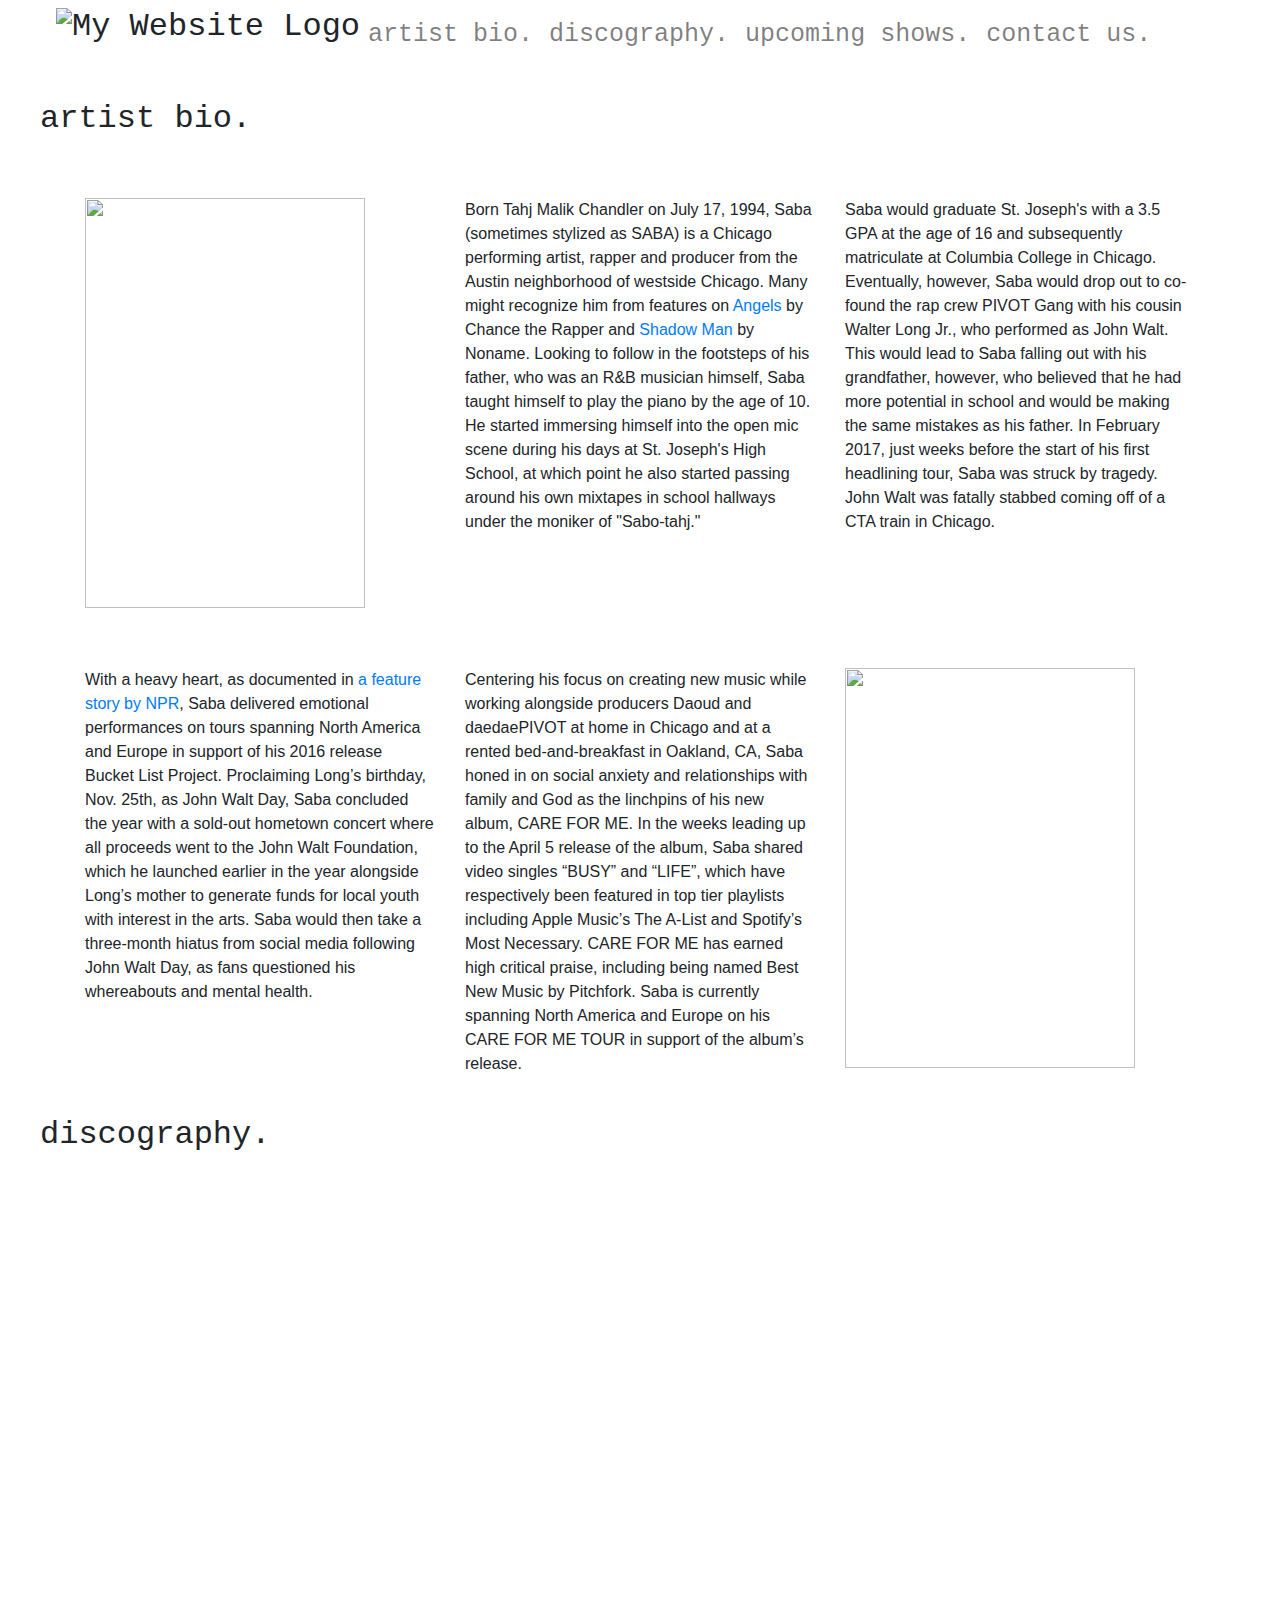
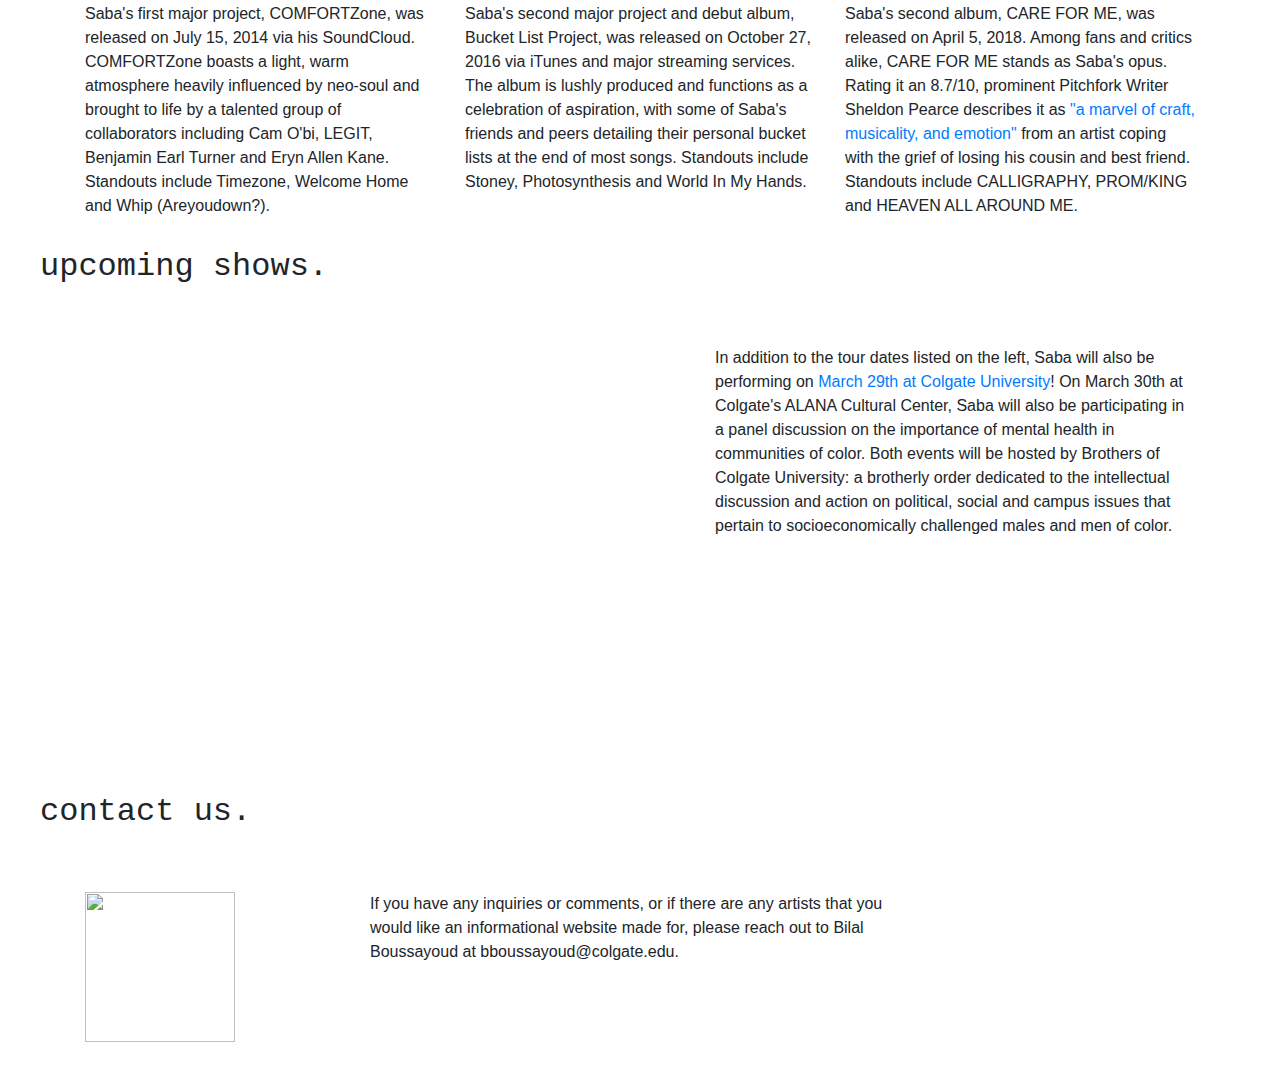
==== technicalassessment1.html @ 299e301b "raw version complete" ====
<!DOCTYPE html>
<html>
<head>
  <meta charset = "utf-8">
  <!--- Social Media Icon Library -->
  <link rel = "stylesheet" href = "https://stackpath.bootstrapcdn.com/bootstrap/4.3.1/css/bootstrap.min.css">
  <!--- Bootstrap Library -->
  <link rel="stylesheet" href="https://cdnjs.cloudflare.com/ajax/libs/font-awesome/4.7.0/css/font-awesome.min.css">
  <link rel = "stylesheet" href = "style.css">
  <title>All About Saba</title>

</head>
<body>
<!--
todo: Make a website about Saba

Navbar/Website should consist of the following elements:
- Artist Bio/About
- Discography
  - Projects (comfort zone, bucket list & care for me)
  - Standouts (Timezone, World in my hands, Sirens)
- Upcoming Shows (include the brothers poster)
- Contact Us (my contact info)


-->
<header class = "container">
<!--- Navigation Bar -->
<div class = "container top">
<div class = "row">
<nav id = "navbar" class="navbar navbar-expand-lg navbar-light sticky">
      <ul class="nav navbar-nav">
            <li class = "navbar-item">
            <h2 class = "site-logo" href="#home"><img class = "site-logo__graphic" alt = "My Website Logo" src = "https://lh3.googleusercontent.com/A3oH05eodk-_3xsk4gQ061D0BBCLevVL8ixjPfB8trUD68qDJlyryjieBjHEHFcA09b9fThjqdEezAnZD8yfshA4GxgPdv7fspcwoV9b0h-dcJQ7JDO-FWIH0YxrDR-rFOlUU88Avw=w2400" /></h2>
            </li>
            <li class="navbar-item">
                <a class="nav-link" href="#artistbio">artist bio.</a>
            </li>
            <li class="navbar-item">
                <a class="nav-link" href="#discography">discography.</a>
            </li>
            <li class="navbar-item">
                <a class="nav-link" href="#upcomingshows">upcoming shows.</a>
            </li>
            <li class="navbar-item">
                <a class="nav-link" href="#contact">contact us.</a>
            </li>
      </ul>
</nav>
</div>
</div>
</header>
<!--- Artist Bio -->
<h2 id = "artistbio">artist bio.</h2>
<div class = "container">
  <div class = "row justify-content-md-center">
    <div class = "col col-lg-4">
      <img id = "promoimage" src = "https://image-ticketfly.imgix.net/00/02/98/63/19-og.png?w=500&h=750" style="height: 410px; width: 280px;">
    </div>
    <div class = "col col-lg-4">
      Born Tahj Malik Chandler on July 17, 1994, Saba (sometimes stylized as SABA) is
      a Chicago performing artist, rapper and producer from the Austin neighborhood of
      westside Chicago. Many might recognize him from features on <a href = "https://www.youtube.com/watch?v=eedeXTWZUn8">Angels</a>
      by Chance the Rapper and <a href = "https://www.youtube.com/watch?v=N0Gg4lMzezc">Shadow Man</a>
      by Noname. Looking to follow in the footsteps of his father, who was an R&B musician himself,
      Saba taught himself to play the piano by the age of 10. He started immersing himself into the open mic scene during his days at St. Joseph's High School, at which point he
      also started passing around his own mixtapes in school hallways under the moniker of "Sabo-tahj."

    </div>
    <div class = "col col-lg-4">
      Saba would graduate St. Joseph's with a 3.5 GPA at the age of
      16 and subsequently matriculate at Columbia College in Chicago. Eventually,
      however, Saba would drop out to co-found the rap crew PIVOT Gang with his
      cousin Walter Long Jr., who performed as John Walt. This would lead to Saba
      falling out with his grandfather, however, who believed that he had more potential in
      school and would be making the same mistakes as his father. In February 2017, just
      weeks before the start of his first headlining tour, Saba ​was struck by
      tragedy. John Walt was fatally stabbed coming off of a CTA train in Chicago.
  </div>
</div>
</div>
<div class = "container">
  <div class = "row justify-content-md-center">

    <div class = "col col-lg-4">
      With a heavy heart, as documented in <a href = "https://www.npr.org/sections/therecord/2017/11/15/563419986/to-be-rare-true-and-free">a feature story by NPR​</a>,
      Saba delivered emotional performances on tours spanning North America and Europe in
      support of his 2016 release Bucket List Project​. Proclaiming Long’s birthday,
      Nov. 25th, as John Walt Day, Saba concluded the year with a sold-out hometown
      concert where all proceeds went to the John Walt Foundation​, which he
      launched earlier in the year alongside Long’s mother to generate funds
      for local youth with interest in the arts. Saba would then take a three-month
      hiatus from social media following John Walt Day, as fans questioned his whereabouts
      and mental health.
    </div>
    <div class = "col col-lg-4">
      Centering his focus on creating new music while working alongside producers
      Daoud ​and daedaePIVOT ​at home in Chicago and at a rented bed-and-breakfast in
      Oakland, CA, Saba honed in on social anxiety and relationships with family
      and God as the linchpins of his new album, CARE FOR ME​. In the weeks leading
      up to the April 5 release of the album, Saba shared video singles “BUSY”​ and “LIFE”​,
      which have respectively been featured in top tier playlists including Apple Music’s
      The A-List​ and Spotify’s Most Necessary​. CARE FOR ME has earned high critical praise,
      including being named Best New Music by Pitchfork​. Saba is currently spanning North America
      and Europe on his CARE FOR ME TOUR​ in support of the album’s release.
  </div>
  <div class = "col col-lg-4">
    <img id = "promoimage" src = "https://www.clashmusic.com/sites/default/files/field/image/110SingleImage17.jpg" style="height: 400px; width: 290px;">
  </div>
</div>
</div>


<!--- Discography -->
<h2 id = "discography">discography.</h2>
<div id = "disc" class = "container">
  <div class = "row justify-content">
  <div class = "col">
    <iframe width="300" height="380" scrolling="no" frameborder="no" allow="autoplay" src="https://w.soundcloud.com/player/?url=https%3A//api.soundcloud.com/playlists/43423423&color=%23ff5500&auto_play=false&hide_related=false&show_comments=true&show_user=true&show_reposts=false&show_teaser=true&visual=true"></iframe>
  </div>

  <div class = "col">
    <iframe src="https://open.spotify.com/embed/album/10UscF31tC7Sz8S2a1mGbM" width="300" height="380" frameborder="0" allowtransparency="true" allow="encrypted-media"></iframe>
  </div>

  <div class = "col">
    <iframe src="https://open.spotify.com/embed/album/6Te111t5gDZ7W94myHRqUt" width="300" height="380" frameborder="0" allowtransparency="true" allow="encrypted-media"></iframe>
  </div>
</div>
<div class = "row justify-content">
  <div class = "col">
    Saba's first major project, COMFORTZone, was released on July 15, 2014 via his SoundCloud. COMFORTZone boasts a light, warm atmosphere heavily influenced by neo-soul and brought to life by a talented group of collaborators including Cam O'bi, LEGIT, Benjamin Earl Turner and Eryn Allen Kane. Standouts include Timezone, Welcome Home and Whip (Areyoudown?).
  </div>
  <div class = "col">
    Saba's second major project and debut album, Bucket List Project, was released on October 27, 2016 via iTunes and major streaming services. The album is lushly produced and functions as a celebration of aspiration, with some of Saba's friends and peers detailing their personal bucket lists at the end of most songs. Standouts include Stoney, Photosynthesis and World In My Hands.
  </div>
  <div class = "col">
    Saba's second album, CARE FOR ME, was released on April 5, 2018. Among fans and critics alike, CARE FOR ME stands as Saba's opus. Rating it an 8.7/10, prominent Pitchfork Writer Sheldon Pearce describes it as <a href = "https://pitchfork.com/reviews/albums/saba-care-for-me/">"a marvel of craft, musicality, and emotion"</a> from an artist coping with the grief of losing his cousin and best friend. Standouts include CALLIGRAPHY, PROM/KING and HEAVEN ALL AROUND ME.
  </div>
</div>
</div>

<!--- Upcoming Shows -->
<h2 id = "upcomingshows">upcoming shows.</h2>
<div id = "upcoming" class = "container">
  <div class = "row">
  <div id = "poster" class = "col">
    <iframe src="https://sabapivot.com/sabatour" width = "600" height = "400" frameborder = "0"></iframe>
  </div>
  <div class = "col">
    In addition to the tour dates listed on the left, Saba will also be performing on <a href = "https://lh3.googleusercontent.com/f3fuiPIRWrFb26JUhqmvpBKJmGIDXEcLPhiWMtCvkFaVGMCNimvlsiMYo4GVQK9kxBLyHG_0D0c00pdvHUYQsdkTgOsOucUGbr-3r1c9n2-9Gd9h4cwysLxjn9dq1dX7LzH98xjDbw=w2400">March 29th at Colgate University</a>! On March 30th at Colgate's ALANA Cultural Center, Saba will also be participating in a panel discussion on the importance of mental health in communities of color. Both events will be hosted by Brothers of Colgate University: a brotherly order dedicated to the intellectual discussion and action on political, social and campus issues that pertain to socioeconomically challenged males and men of color.
  </div>
</div>
</div>

<!--- Contact Section -->
<h2 id = "contact">contact us.</h2>
<div class = "container">
  <div class = "row">
  <div class = "col-3">
    <img src = "https://media.licdn.com/dms/image/C4D03AQFhL2a1wh1PZA/profile-displayphoto-shrink_200_200/0?e=1557360000&v=beta&t=cpHk4U35Uke2Whaoi38sZ33tq3ug_avlDFssvB3BaOw" style = "height: 150px; width: 150px">
  </div>
  <div class = "col-6">
  If you have any inquiries or comments, or if there are any artists that you would like an informational website made for, please reach out to Bilal Boussayoud at bboussayoud@colgate.edu.
  </div>
</div>
</div>

</body>

</html>
---- style.css ----
h2
{
  font-family: monospace;
  margin-left: 40px;
}


.sticky
{
  position: fixed;
  width: 100%;
  left: 0;
  top: 0;
  z-index: 100;
  border-top: 0;
}

#navbar
{
  padding-bottom: 10px;
  border-top: 0;
  margin-bottom: -5px;
  text-align: center;
  background-color: white;
  font-family: monospace;
}

#tinydesk
{
  object-fit = fill;
}

#artistbio
{
  margin-top: 40px;
}


#upcomingshows
{
  margin-top: -10px;
}


.nav-link
{
  color: black;
  font-size: 25px;
}

.container
{
  margin-top: 60px;
  margin-bottom: 40px;
}

.navbar-item
{
  position: relative;
}

.site-logo__graphic
{
  width: 130px;
  height: 45px;
}
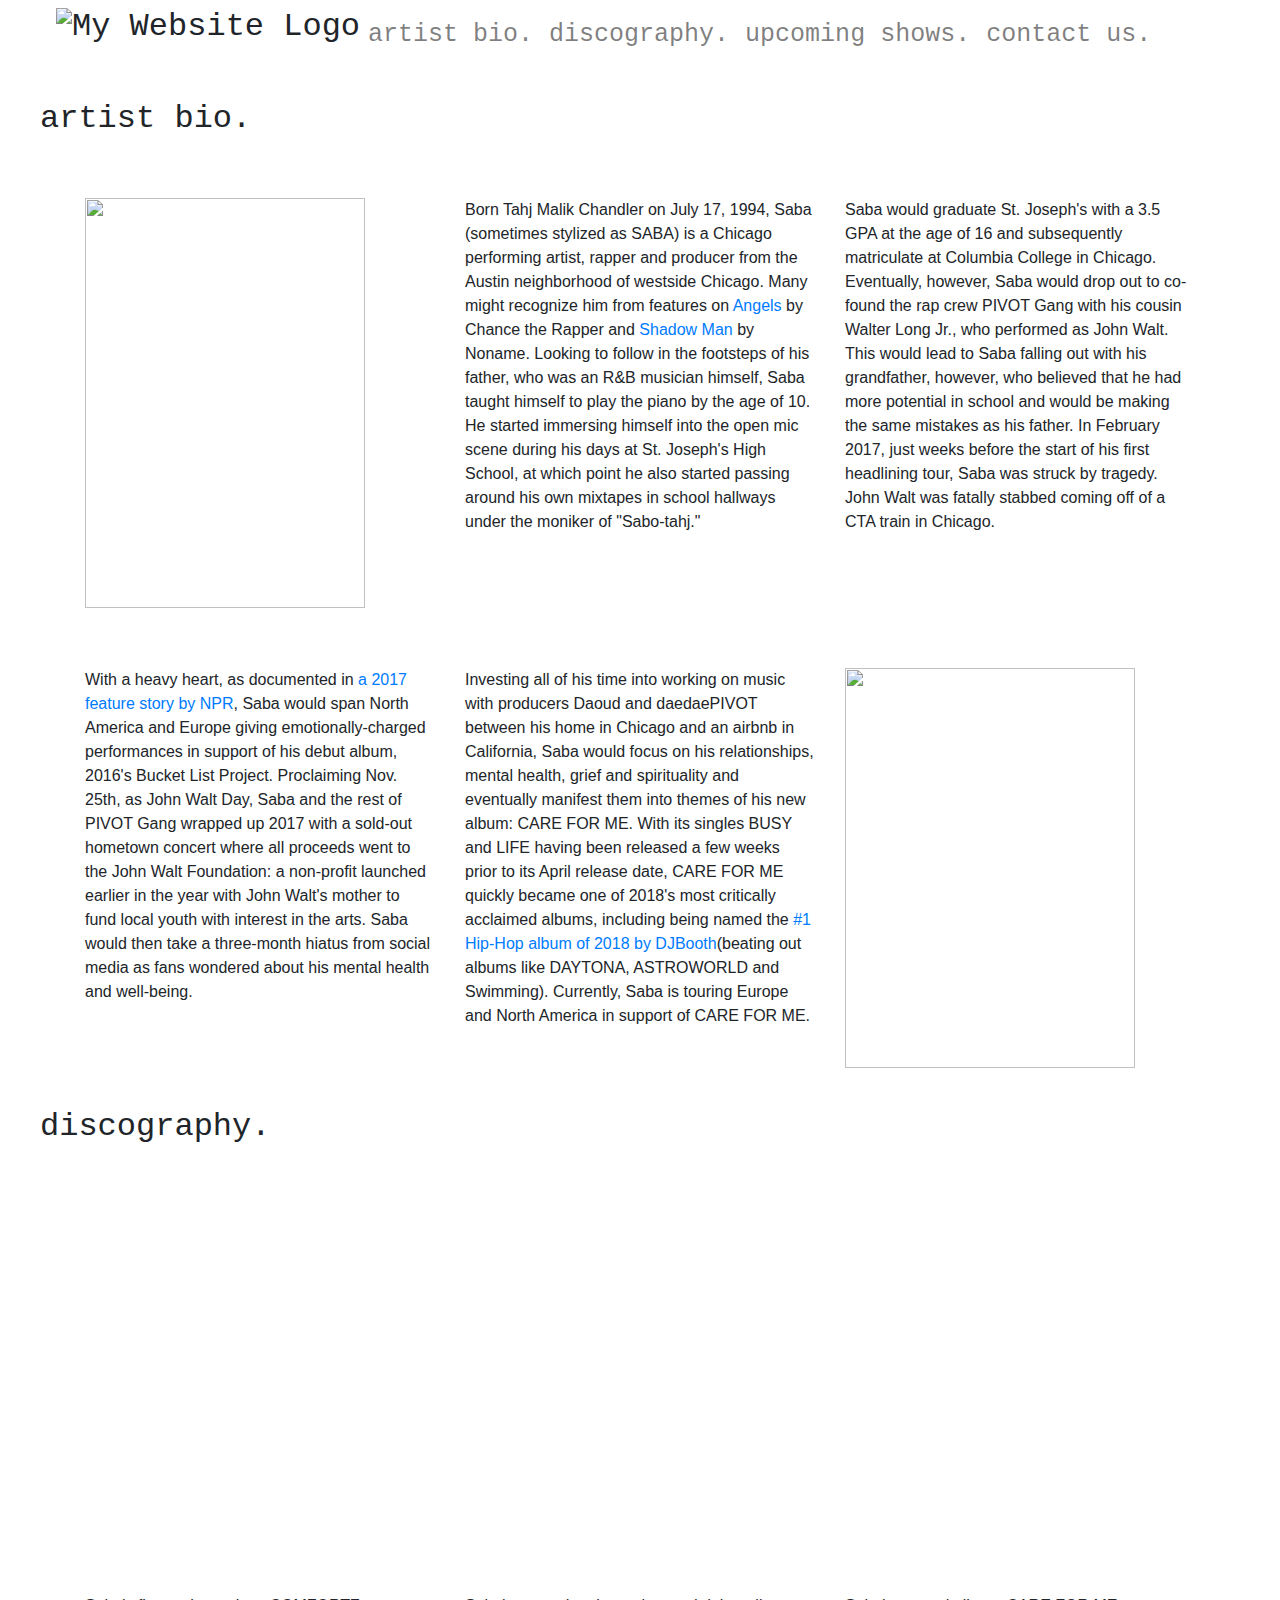
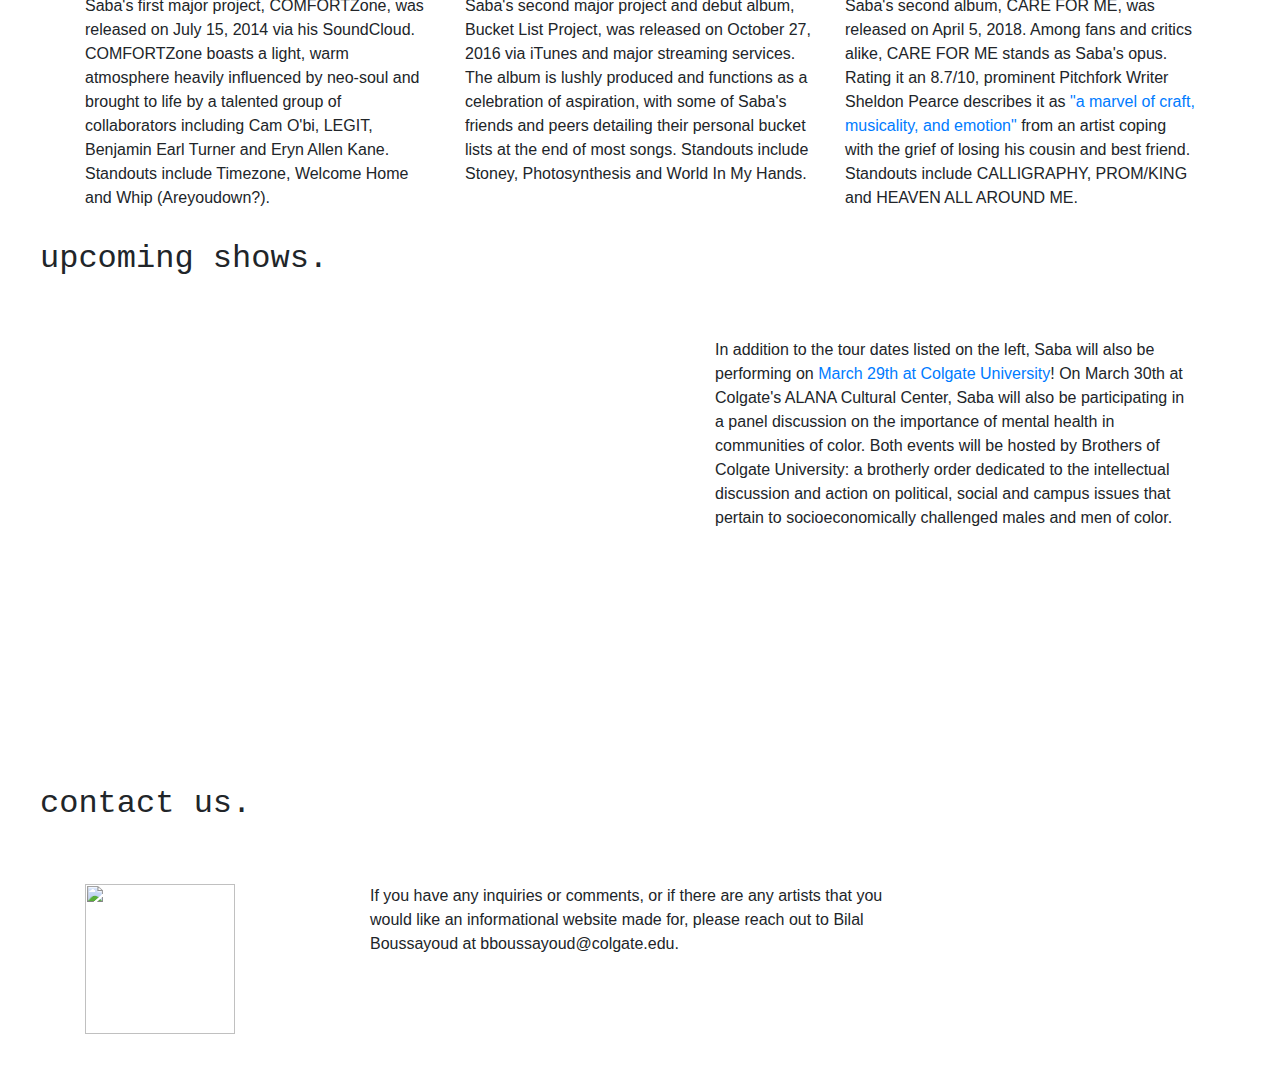
==== commit 3f283c0c: "Organized CSS file" ====
--- a/technicalassessment1.html
+++ b/technicalassessment1.html
@@ -11,19 +11,7 @@
 
 </head>
 <body>
-<!--
-todo: Make a website about Saba
 
-Navbar/Website should consist of the following elements:
-- Artist Bio/About
-- Discography
-  - Projects (comfort zone, bucket list & care for me)
-  - Standouts (Timezone, World in my hands, Sirens)
-- Upcoming Shows (include the brothers poster)
-- Contact Us (my contact info)
-
-
--->
 <header class = "container">
 <!--- Navigation Bar -->
 <div class = "container top">
@@ -31,7 +19,7 @@
 <nav id = "navbar" class="navbar navbar-expand-lg navbar-light sticky">
       <ul class="nav navbar-nav">
             <li class = "navbar-item">
-            <h2 class = "site-logo" href="#home"><img class = "site-logo__graphic" alt = "My Website Logo" src = "https://lh3.googleusercontent.com/A3oH05eodk-_3xsk4gQ061D0BBCLevVL8ixjPfB8trUD68qDJlyryjieBjHEHFcA09b9fThjqdEezAnZD8yfshA4GxgPdv7fspcwoV9b0h-dcJQ7JDO-FWIH0YxrDR-rFOlUU88Avw=w2400" /></h2>
+            <h2 class = "site-logo"><img class = "site-logo__graphic" alt = "My Website Logo" src = "https://lh3.googleusercontent.com/A3oH05eodk-_3xsk4gQ061D0BBCLevVL8ixjPfB8trUD68qDJlyryjieBjHEHFcA09b9fThjqdEezAnZD8yfshA4GxgPdv7fspcwoV9b0h-dcJQ7JDO-FWIH0YxrDR-rFOlUU88Avw=w2400" /></h2>
             </li>
             <li class="navbar-item">
                 <a class="nav-link" href="#artistbio">artist bio.</a>
@@ -50,6 +38,7 @@
 </div>
 </div>
 </header>
+
 <!--- Artist Bio -->
 <h2 id = "artistbio">artist bio.</h2>
 <div class = "container">
@@ -81,35 +70,32 @@
 </div>
 <div class = "container">
   <div class = "row justify-content-md-center">
-
     <div class = "col col-lg-4">
-      With a heavy heart, as documented in <a href = "https://www.npr.org/sections/therecord/2017/11/15/563419986/to-be-rare-true-and-free">a feature story by NPR​</a>,
-      Saba delivered emotional performances on tours spanning North America and Europe in
-      support of his 2016 release Bucket List Project​. Proclaiming Long’s birthday,
-      Nov. 25th, as John Walt Day, Saba concluded the year with a sold-out hometown
-      concert where all proceeds went to the John Walt Foundation​, which he
-      launched earlier in the year alongside Long’s mother to generate funds
-      for local youth with interest in the arts. Saba would then take a three-month
-      hiatus from social media following John Walt Day, as fans questioned his whereabouts
-      and mental health.
+      With a heavy heart, as documented in <a href = "https://www.npr.org/sections/therecord/2017/11/15/563419986/to-be-rare-true-and-free">a 2017 feature story by NPR​</a>,
+      Saba would span North America and Europe giving emotionally-charged performances in
+      support of his debut album, 2016's Bucket List Project​. Proclaiming Nov. 25th, as
+      John Walt Day, Saba and the rest of PIVOT Gang wrapped up 2017 with a sold-out hometown
+      concert where all proceeds went to the John Walt Foundation​: a non-profit launched earlier
+      in the year with John Walt's mother to fund local youth with interest in the arts.
+      Saba would then take a three-month hiatus from social media as fans wondered about
+      his mental health and well-being.
     </div>
     <div class = "col col-lg-4">
-      Centering his focus on creating new music while working alongside producers
-      Daoud ​and daedaePIVOT ​at home in Chicago and at a rented bed-and-breakfast in
-      Oakland, CA, Saba honed in on social anxiety and relationships with family
-      and God as the linchpins of his new album, CARE FOR ME​. In the weeks leading
-      up to the April 5 release of the album, Saba shared video singles “BUSY”​ and “LIFE”​,
-      which have respectively been featured in top tier playlists including Apple Music’s
-      The A-List​ and Spotify’s Most Necessary​. CARE FOR ME has earned high critical praise,
-      including being named Best New Music by Pitchfork​. Saba is currently spanning North America
-      and Europe on his CARE FOR ME TOUR​ in support of the album’s release.
+      Investing all of his time into working on music with producers
+      Daoud ​and daedaePIVOT between ​his home in Chicago and an airbnb in
+      California, Saba would focus on his relationships, mental health, grief and spirituality
+      and eventually manifest them into themes of his new album: CARE FOR ME​. With its singles
+      BUSY and LIFE having been released a few weeks prior to its April release date, CARE FOR ME
+      quickly became one of 2018's most critically acclaimed albums, including being named the
+      <a href = "https://djbooth.net/features/2018-12-11-best-albums-2018-ranked">#1 Hip-Hop album of 2018 by DJBooth​</a>
+      (beating out albums like DAYTONA, ASTROWORLD and Swimming). Currently, Saba is touring Europe and North America
+      in support of CARE FOR ME.
   </div>
   <div class = "col col-lg-4">
     <img id = "promoimage" src = "https://www.clashmusic.com/sites/default/files/field/image/110SingleImage17.jpg" style="height: 400px; width: 290px;">
   </div>
 </div>
 </div>
-
 
 <!--- Discography -->
 <h2 id = "discography">discography.</h2>
--- a/style.css
+++ b/style.css
@@ -1,10 +1,4 @@
-h2
-{
-  font-family: monospace;
-  margin-left: 40px;
-}
-
-
+/*Navbar CSS (including Saba's logo)*/
 .sticky
 {
   position: fixed;
@@ -13,6 +7,12 @@
   top: 0;
   z-index: 100;
   border-top: 0;
+}
+
+.site-logo__graphic
+{
+  width: 130px;
+  height: 45px;
 }
 
 #navbar
@@ -25,27 +25,23 @@
   font-family: monospace;
 }
 
-#tinydesk
-{
-  object-fit = fill;
-}
-
-#artistbio
-{
-  margin-top: 40px;
-}
-
-
-#upcomingshows
-{
-  margin-top: -10px;
-}
-
-
 .nav-link
 {
   color: black;
   font-size: 25px;
+}
+
+.navbar-item
+{
+  position: relative;
+}
+
+/* Sections of Site */
+
+h2
+{
+  font-family: monospace;
+  margin-left: 40px;
 }
 
 .container
@@ -54,13 +50,12 @@
   margin-bottom: 40px;
 }
 
-.navbar-item
+#artistbio
 {
-  position: relative;
+  margin-top: 40px;
 }
 
-.site-logo__graphic
+#upcomingshows
 {
-  width: 130px;
-  height: 45px;
+  margin-top: -10px;
 }
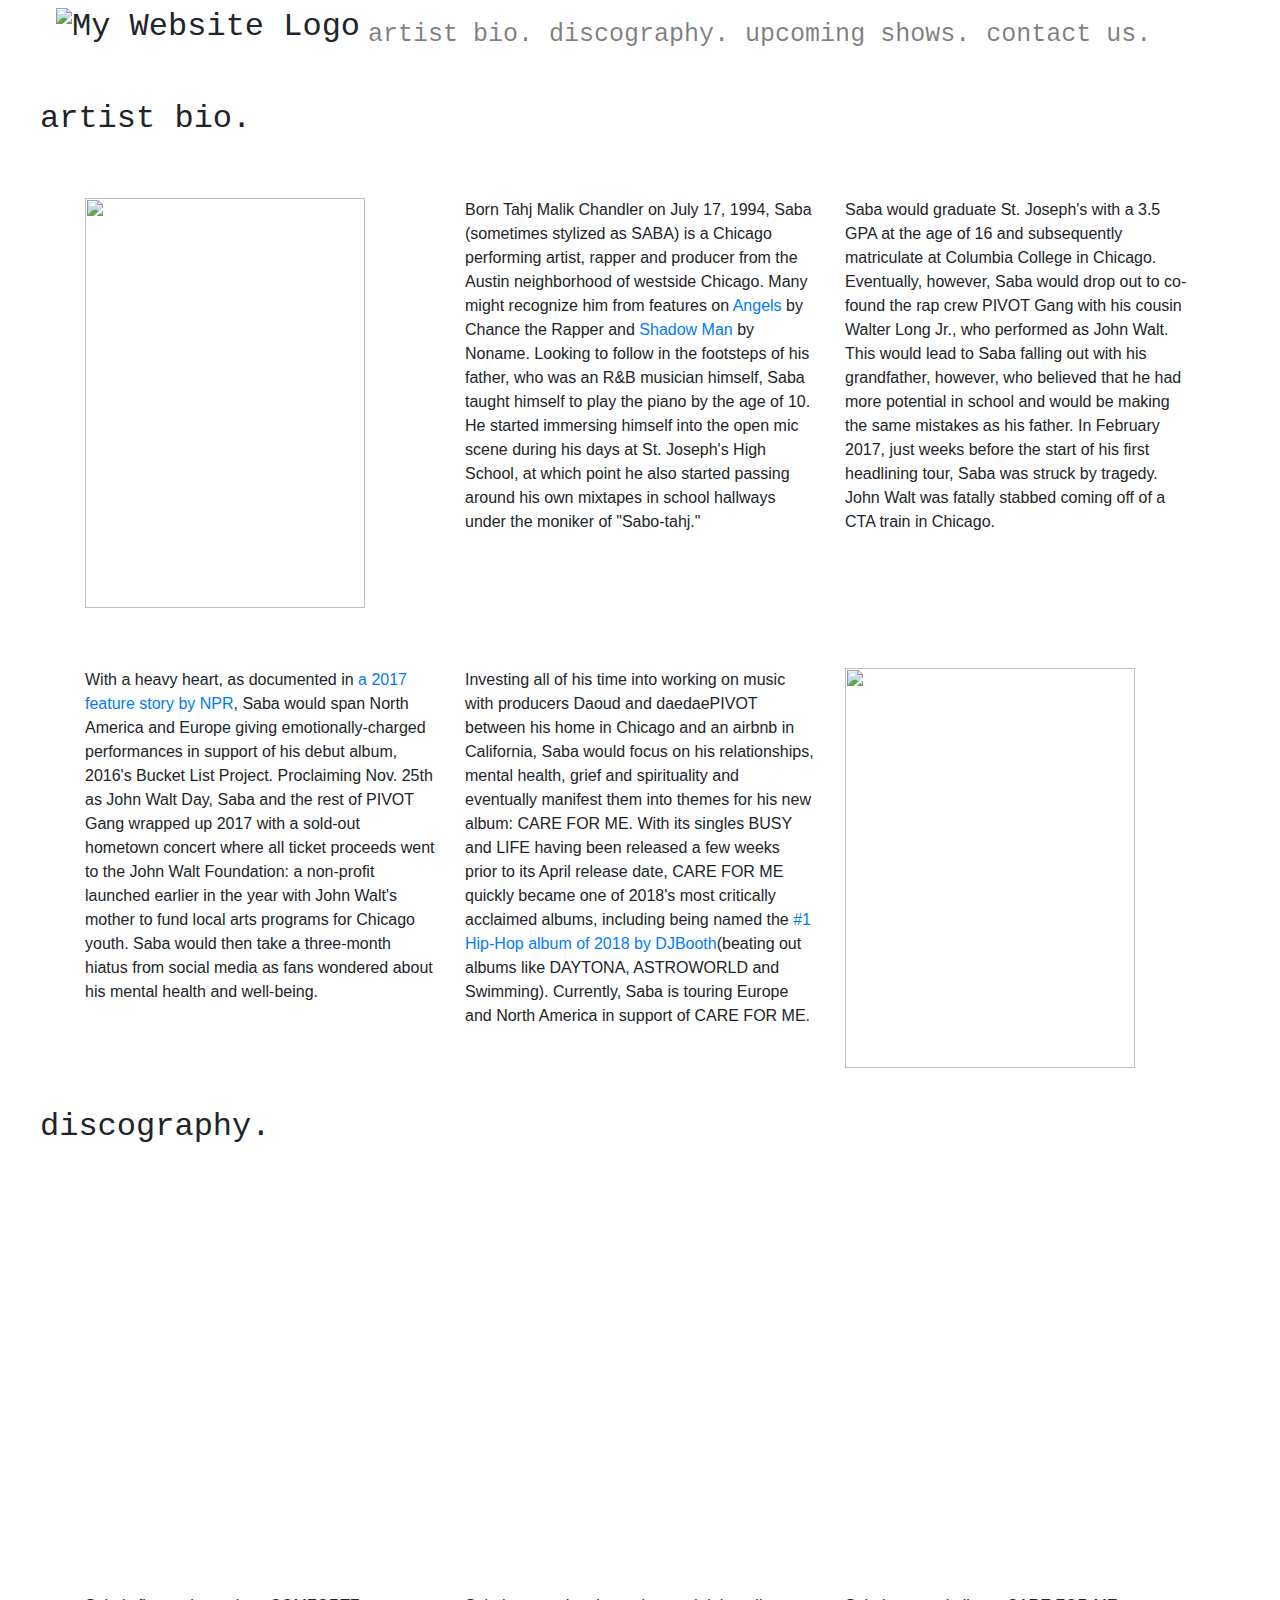
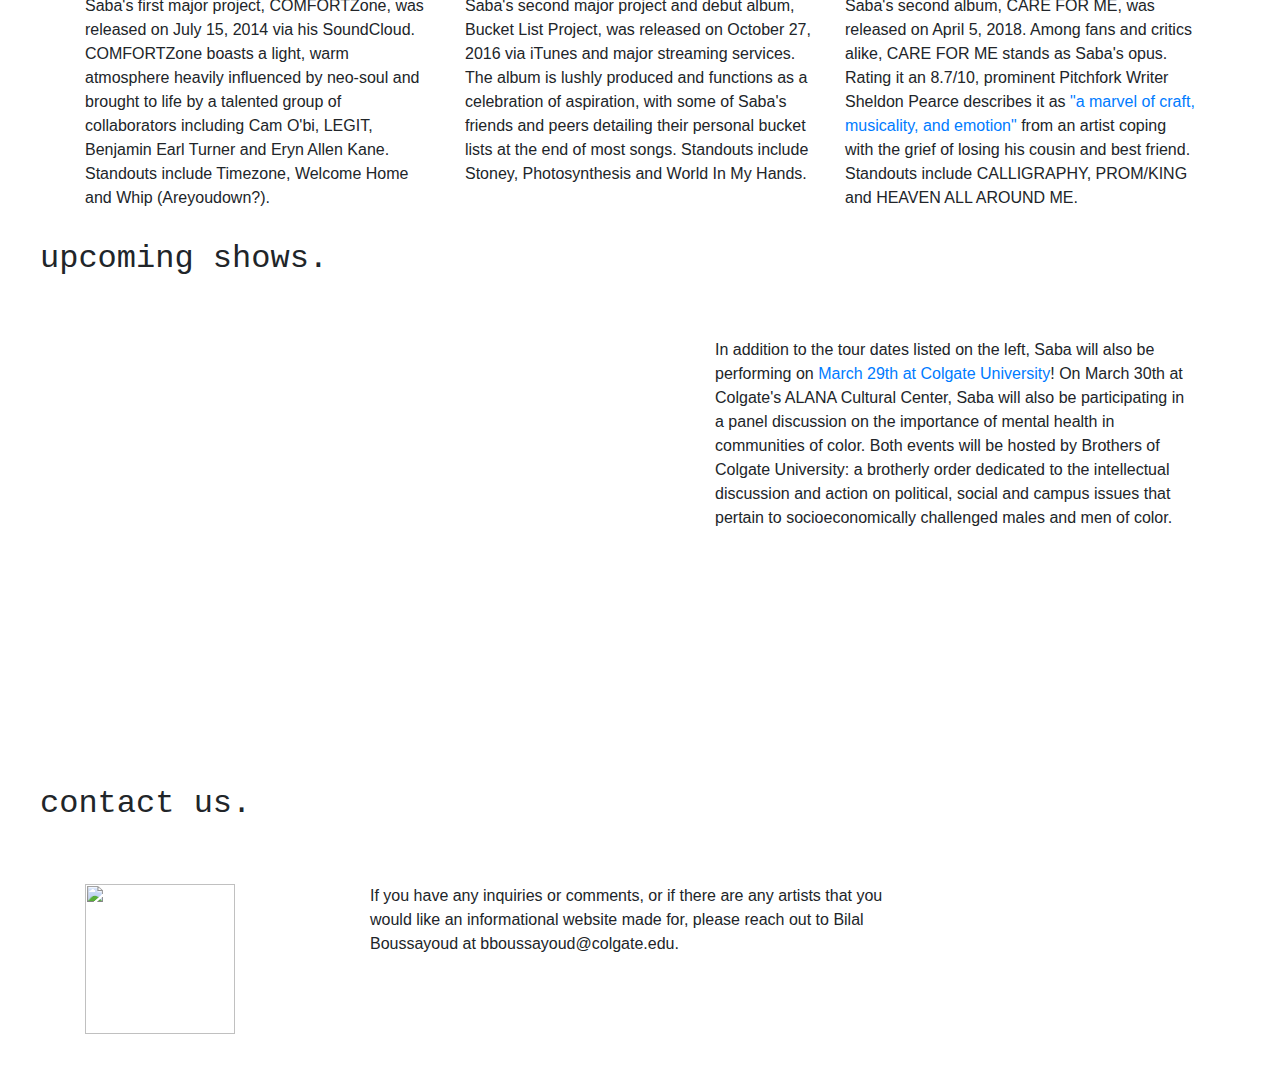
==== commit c27fe5ff: "finalizing edits" ====
--- a/technicalassessment1.html
+++ b/technicalassessment1.html
@@ -73,10 +73,10 @@
     <div class = "col col-lg-4">
       With a heavy heart, as documented in <a href = "https://www.npr.org/sections/therecord/2017/11/15/563419986/to-be-rare-true-and-free">a 2017 feature story by NPR​</a>,
       Saba would span North America and Europe giving emotionally-charged performances in
-      support of his debut album, 2016's Bucket List Project​. Proclaiming Nov. 25th, as
+      support of his debut album, 2016's Bucket List Project​. Proclaiming Nov. 25th as
       John Walt Day, Saba and the rest of PIVOT Gang wrapped up 2017 with a sold-out hometown
-      concert where all proceeds went to the John Walt Foundation​: a non-profit launched earlier
-      in the year with John Walt's mother to fund local youth with interest in the arts.
+      concert where all ticket proceeds went to the John Walt Foundation​: a non-profit launched earlier
+      in the year with John Walt's mother to fund local arts programs for Chicago youth.
       Saba would then take a three-month hiatus from social media as fans wondered about
       his mental health and well-being.
     </div>
@@ -84,7 +84,7 @@
       Investing all of his time into working on music with producers
       Daoud ​and daedaePIVOT between ​his home in Chicago and an airbnb in
       California, Saba would focus on his relationships, mental health, grief and spirituality
-      and eventually manifest them into themes of his new album: CARE FOR ME​. With its singles
+      and eventually manifest them into themes for his new album: CARE FOR ME​. With its singles
       BUSY and LIFE having been released a few weeks prior to its April release date, CARE FOR ME
       quickly became one of 2018's most critically acclaimed albums, including being named the
       <a href = "https://djbooth.net/features/2018-12-11-best-albums-2018-ranked">#1 Hip-Hop album of 2018 by DJBooth​</a>
